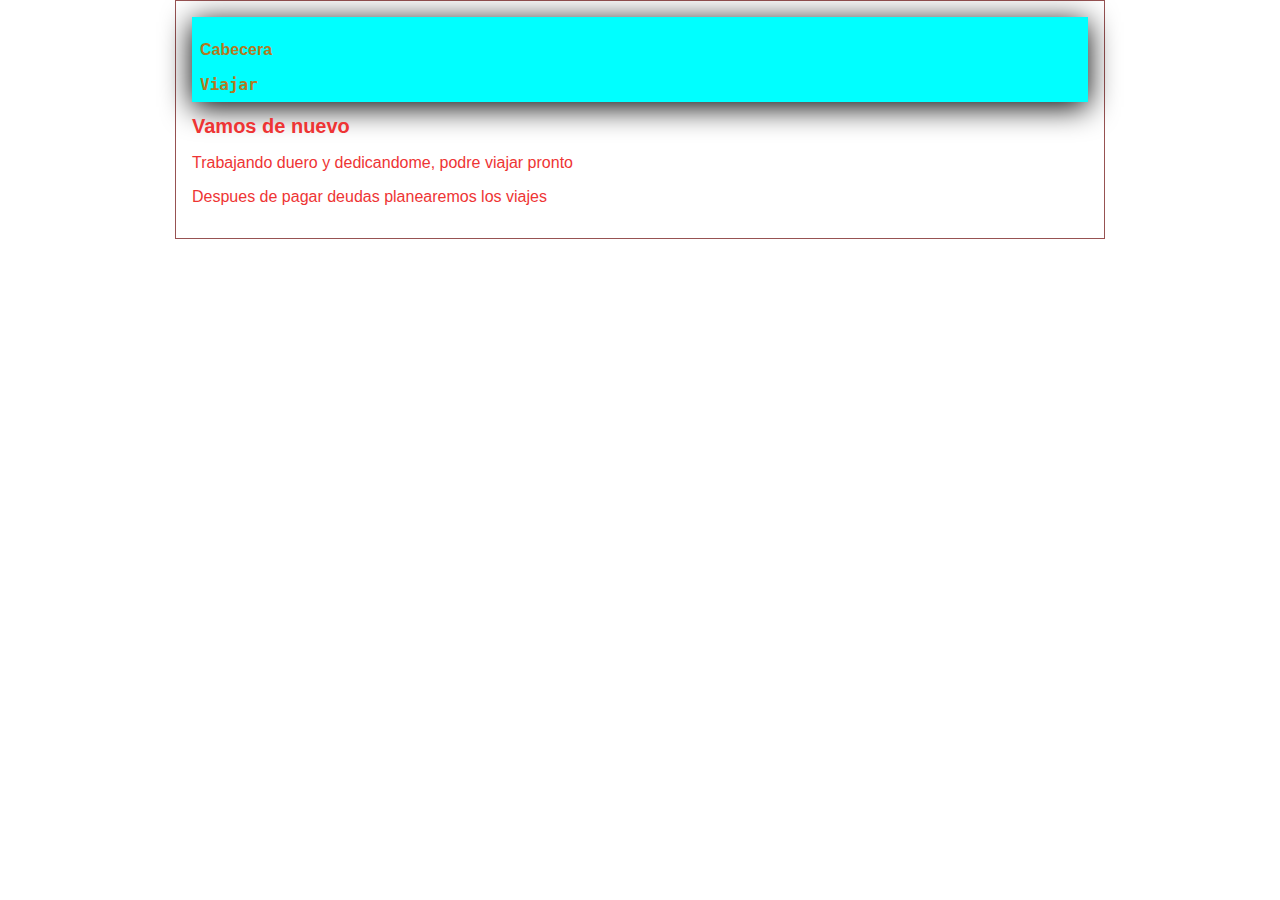
==== index.html @ 6b136577 "Modifique sapn y color de text" ====
<!DOCTYPE html>
<html lang="en">
<head>
    <meta charset="UTF-8">
    <meta name="viewport" content="width=device-width, initial-scale=1.0">
    <link rel="stylesheet" href="css/estilo.css">
    <title>Trabajemos</title>
</head>
<body>
    <div id="container">
        <div id="cabecera">
            <p>Cabecera</p> <samp>Viajar</samp>
        </div>
        <div id="post">
        <h1>Vamos de nuevo</h1>
        <p>Trabajando duero y dedicandome, podre viajar pronto</p>
        </div>
        <div>
            <p>Despues de pagar deudas planearemos los viajes</p>
        </div>
    </div>
</body>
</html>
---- css/estilo.css ----
body{
    color: rgb(238, 52, 52);
    text-align: center;
    font-family: Arial, Helvetica, sans-serif;
    font-size: 16px;
    margin: 0;
    padding: 0;
}

#container{

    width: 70%;
    padding: 1em;
    text-align: left;
    border:  1px solid rgb(151, 82, 82);
    margin: 0 auto;
}

#container h1{

    font-size: 20px;

}

#cabecera{

    background-color: aqua;
    box-shadow: 0px 5px 30px 0px black;
    color: rgb(180, 121, 33);
    font-weight: bold;
    margin: 0;
    padding: 0.5em;
}
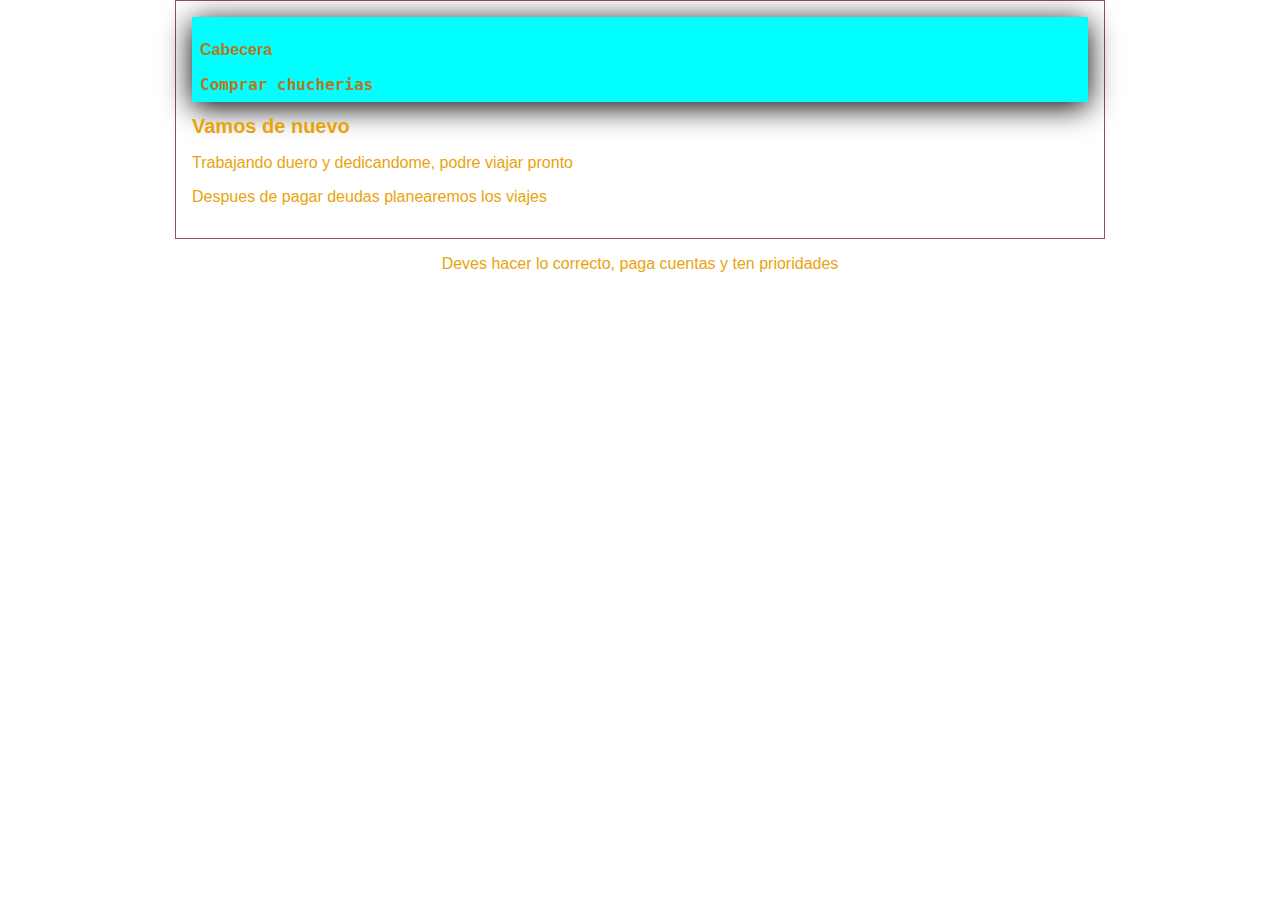
==== commit 0c7873b7: "Modifique span y color, mas texto relevante extra" ====
--- a/index.html
+++ b/index.html
@@ -9,7 +9,7 @@
 <body>
     <div id="container">
         <div id="cabecera">
-            <p>Cabecera</p> <samp>Viajar</samp>
+            <p>Cabecera</p> <samp>Comprar chucherias</samp>
         </div>
         <div id="post">
         <h1>Vamos de nuevo</h1>
@@ -19,5 +19,6 @@
             <p>Despues de pagar deudas planearemos los viajes</p>
         </div>
     </div>
+    <p>Deves hacer lo correcto, paga cuentas y ten prioridades</p>
 </body>
 </html>--- a/css/estilo.css
+++ b/css/estilo.css
@@ -1,5 +1,5 @@
 body{
-    color: rgb(238, 52, 52);
+    color: rgb(233, 163, 13);
     text-align: center;
     font-family: Arial, Helvetica, sans-serif;
     font-size: 16px;
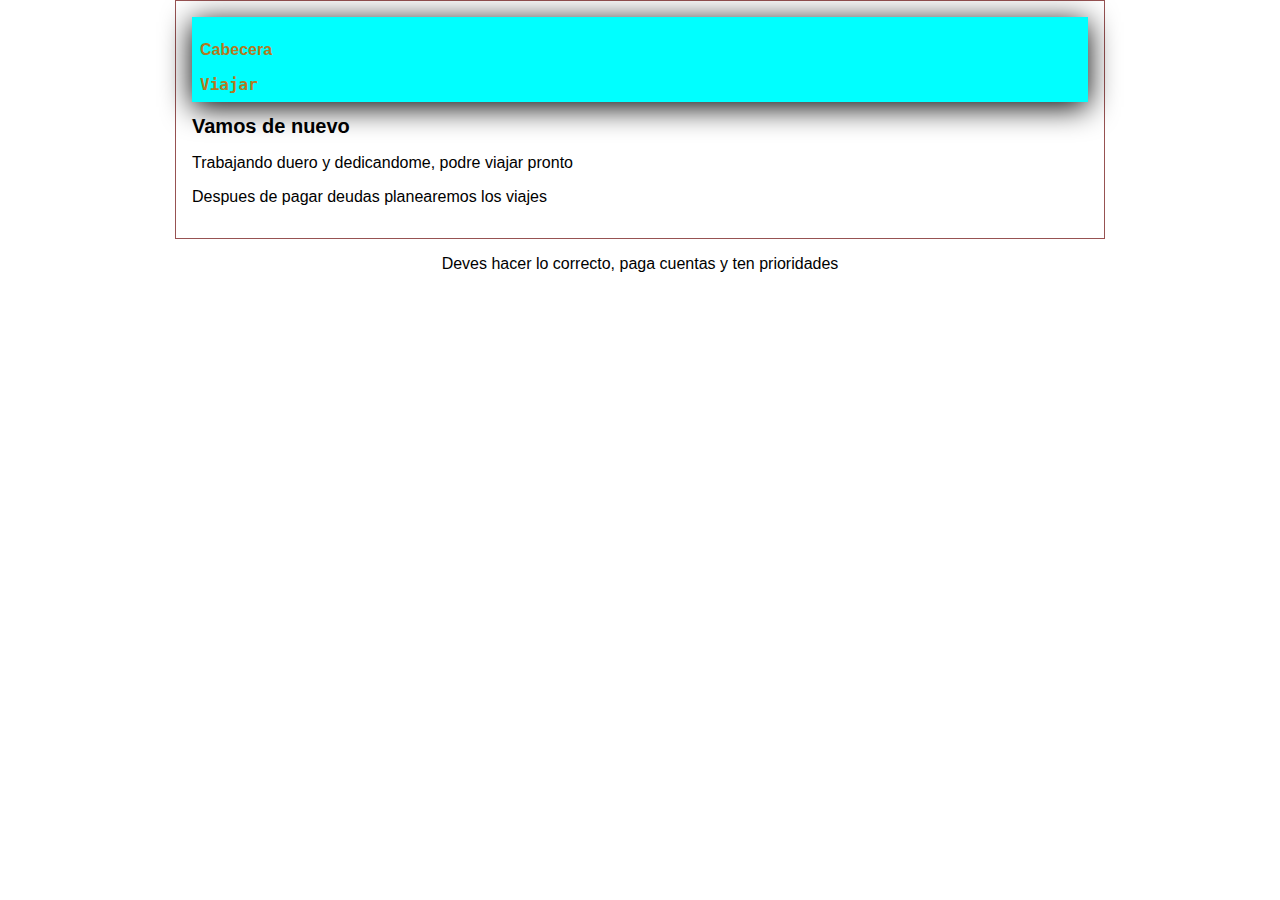
==== commit b794f9d5: "resulto conflicto merge, cambios en color de letras y span" ====
--- a/index.html
+++ b/index.html
@@ -9,7 +9,7 @@
 <body>
     <div id="container">
         <div id="cabecera">
-            <p>Cabecera</p> <samp>Comprar chucherias</samp>
+            <p>Cabecera</p> <samp>Viajar</samp>
         </div>
         <div id="post">
         <h1>Vamos de nuevo</h1>
--- a/css/estilo.css
+++ b/css/estilo.css
@@ -1,5 +1,5 @@
 body{
-    color: rgb(233, 163, 13);
+    color: rgb(0, 0, 0);
     text-align: center;
     font-family: Arial, Helvetica, sans-serif;
     font-size: 16px;
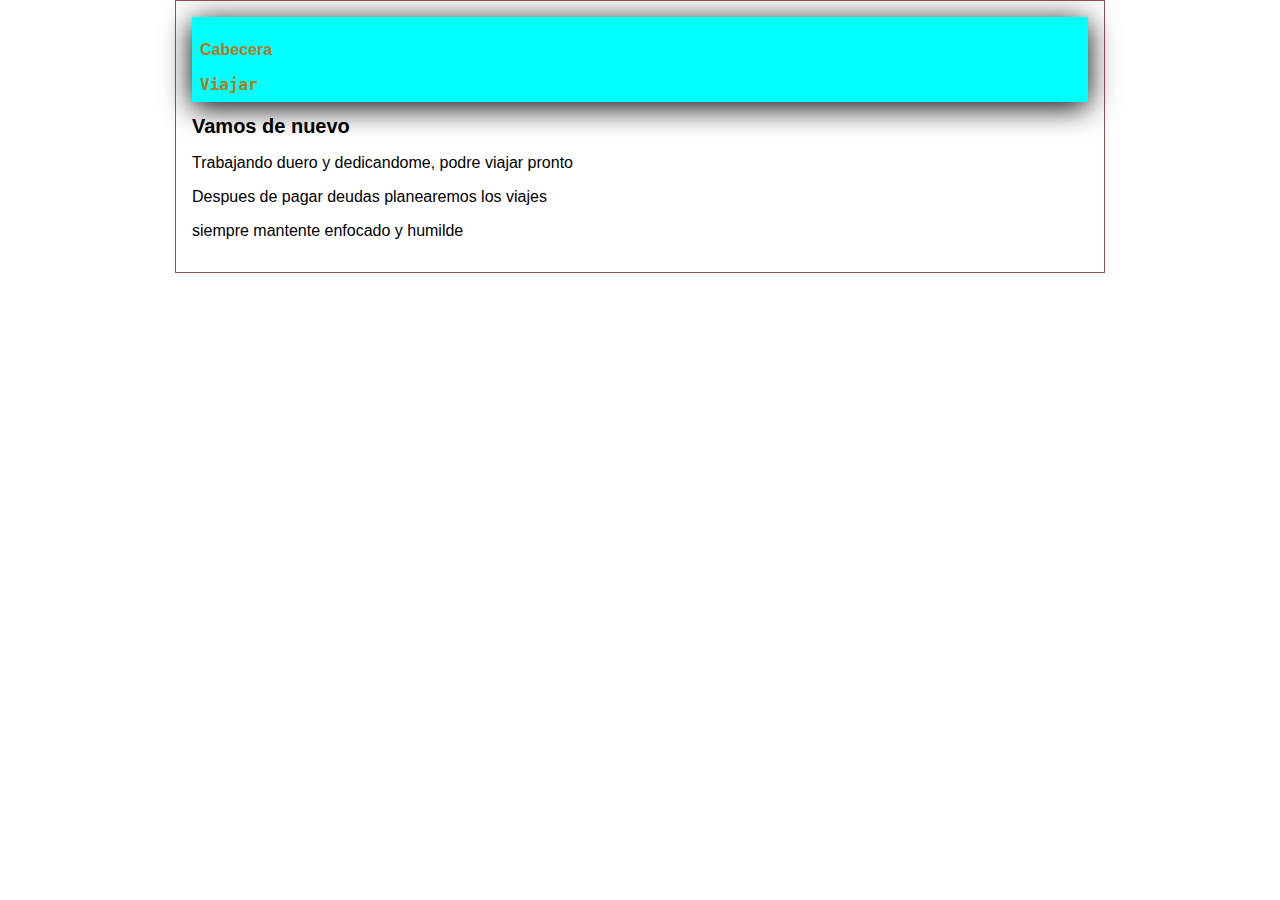
==== commit 072078f2: "cambios de prueba de ocurrencias" ====
--- a/index.html
+++ b/index.html
@@ -17,8 +17,8 @@
         </div>
         <div>
             <p>Despues de pagar deudas planearemos los viajes</p>
+            <p>siempre mantente enfocado y humilde</p>
         </div>
     </div>
-    <p>Deves hacer lo correcto, paga cuentas y ten prioridades</p>
 </body>
 </html>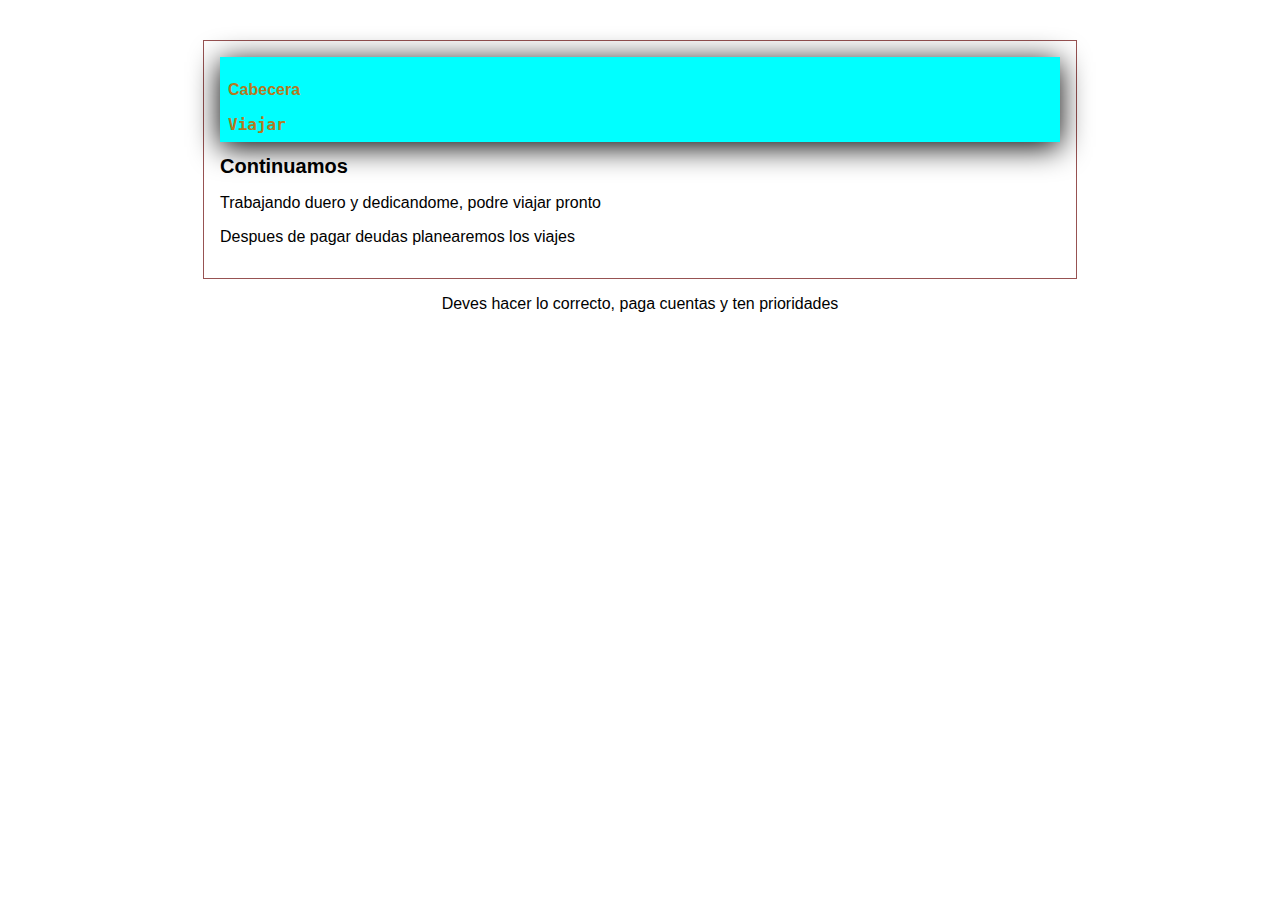
==== commit db7a3429: "agregamos cambios en css y h1 del html" ====
--- a/index.html
+++ b/index.html
@@ -12,13 +12,13 @@
             <p>Cabecera</p> <samp>Viajar</samp>
         </div>
         <div id="post">
-        <h1>Vamos de nuevo</h1>
+        <h1>Continuamos</h1>
         <p>Trabajando duero y dedicandome, podre viajar pronto</p>
         </div>
         <div>
             <p>Despues de pagar deudas planearemos los viajes</p>
-            <p>siempre mantente enfocado y humilde</p>
         </div>
     </div>
+    <p>Deves hacer lo correcto, paga cuentas y ten prioridades</p>
 </body>
 </html>--- a/css/estilo.css
+++ b/css/estilo.css
@@ -3,8 +3,8 @@
     text-align: center;
     font-family: Arial, Helvetica, sans-serif;
     font-size: 16px;
-    margin: 0;
-    padding: 0;
+    margin: 20px;
+    padding: 20px;
 }
 
 #container{
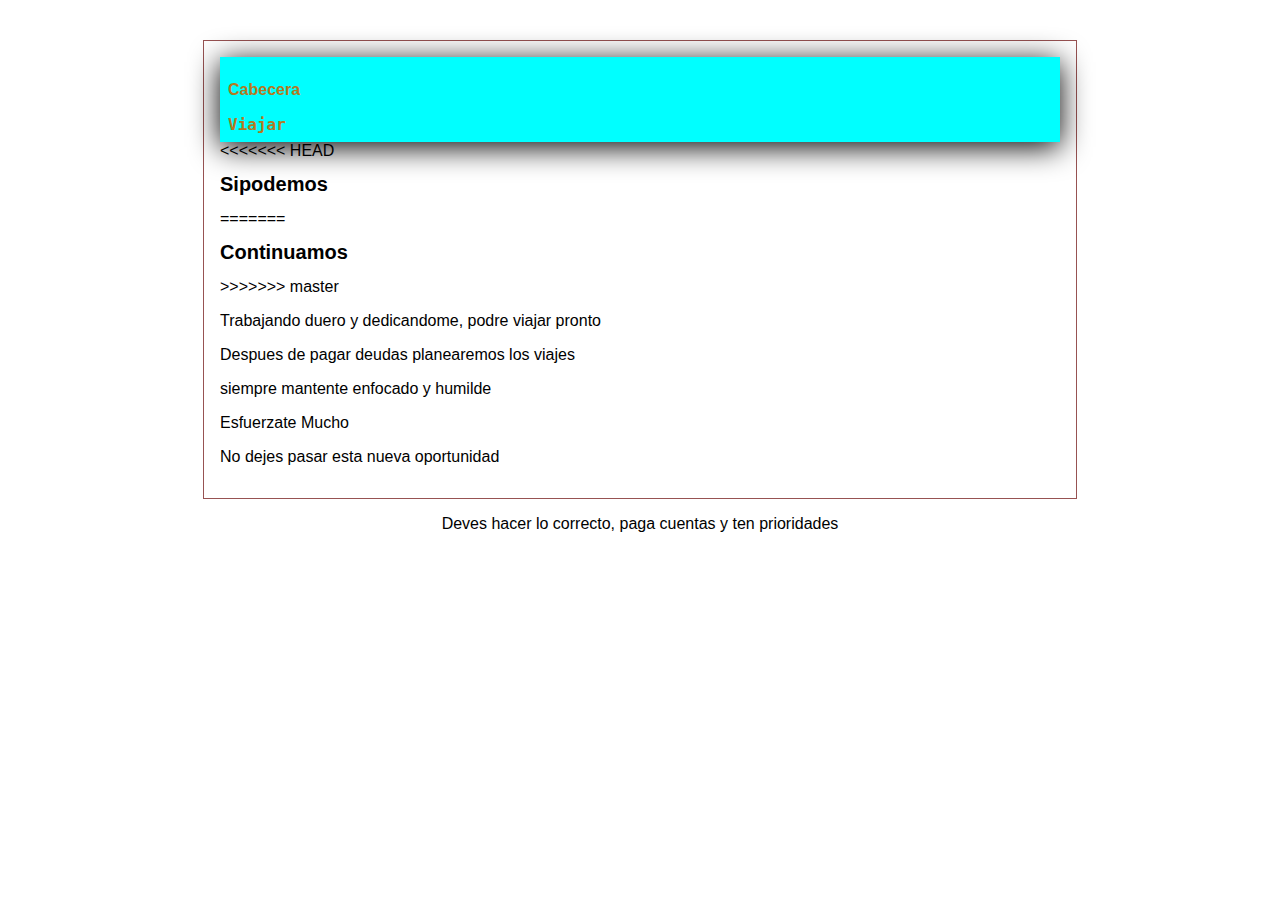
==== commit 0ce8a086: "conflicto de ramas al fucionar" ====
--- a/index.html
+++ b/index.html
@@ -12,11 +12,18 @@
             <p>Cabecera</p> <samp>Viajar</samp>
         </div>
         <div id="post">
+<<<<<<< HEAD
+        <h1>Sipodemos</h1>
+=======
         <h1>Continuamos</h1>
+>>>>>>> master
         <p>Trabajando duero y dedicandome, podre viajar pronto</p>
         </div>
         <div>
             <p>Despues de pagar deudas planearemos los viajes</p>
+            <p>siempre mantente enfocado y humilde</p>
+            <p>Esfuerzate Mucho</p>
+            <p>No dejes pasar esta nueva oportunidad</p>
         </div>
     </div>
     <p>Deves hacer lo correcto, paga cuentas y ten prioridades</p>
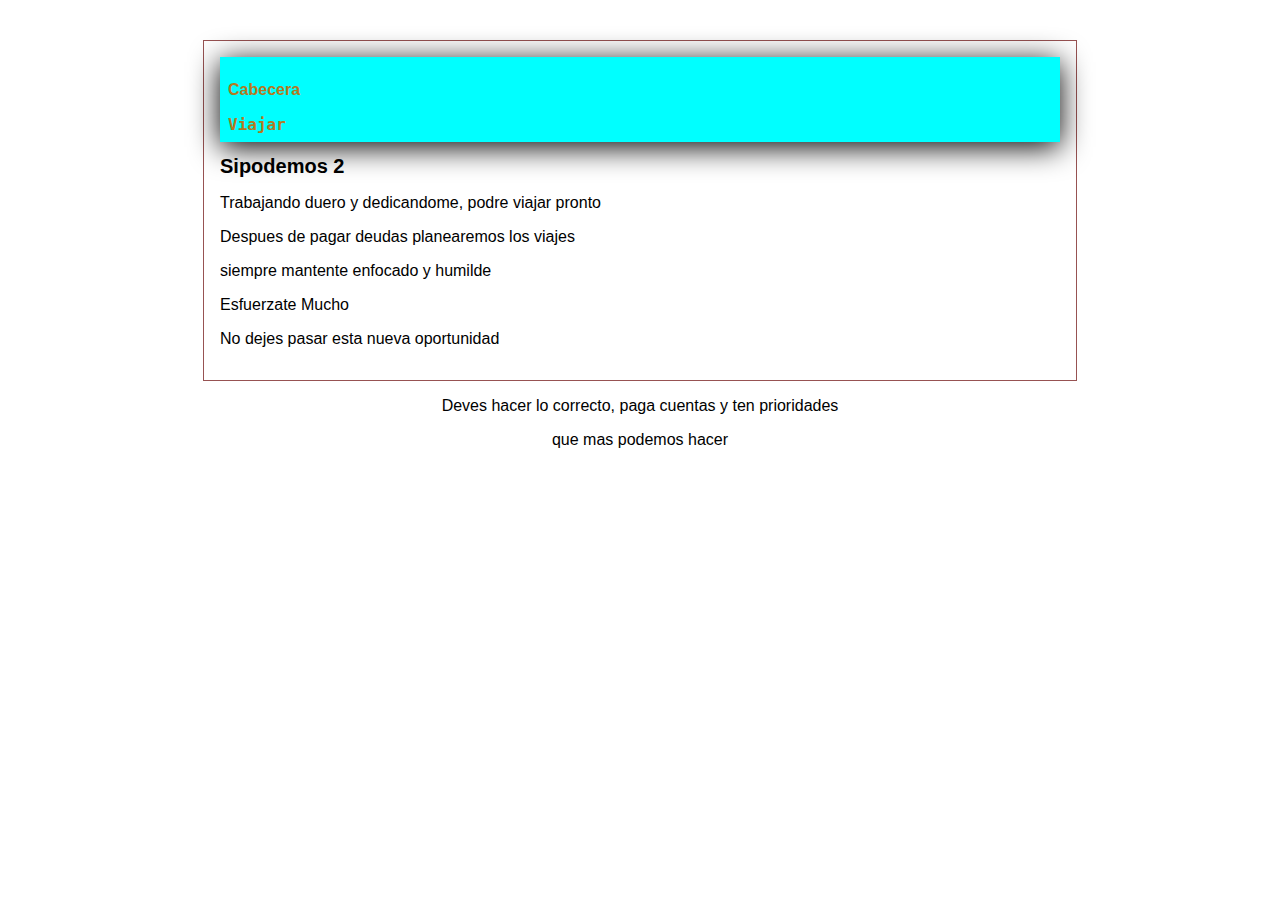
==== commit e4d7c464: "cambios inutiles" ====
--- a/index.html
+++ b/index.html
@@ -12,11 +12,7 @@
             <p>Cabecera</p> <samp>Viajar</samp>
         </div>
         <div id="post">
-<<<<<<< HEAD
-        <h1>Sipodemos</h1>
-=======
-        <h1>Continuamos</h1>
->>>>>>> master
+        <h1>Sipodemos 2</h1>
         <p>Trabajando duero y dedicandome, podre viajar pronto</p>
         </div>
         <div>
@@ -27,5 +23,6 @@
         </div>
     </div>
     <p>Deves hacer lo correcto, paga cuentas y ten prioridades</p>
+    <p>que mas podemos hacer</p>
 </body>
 </html>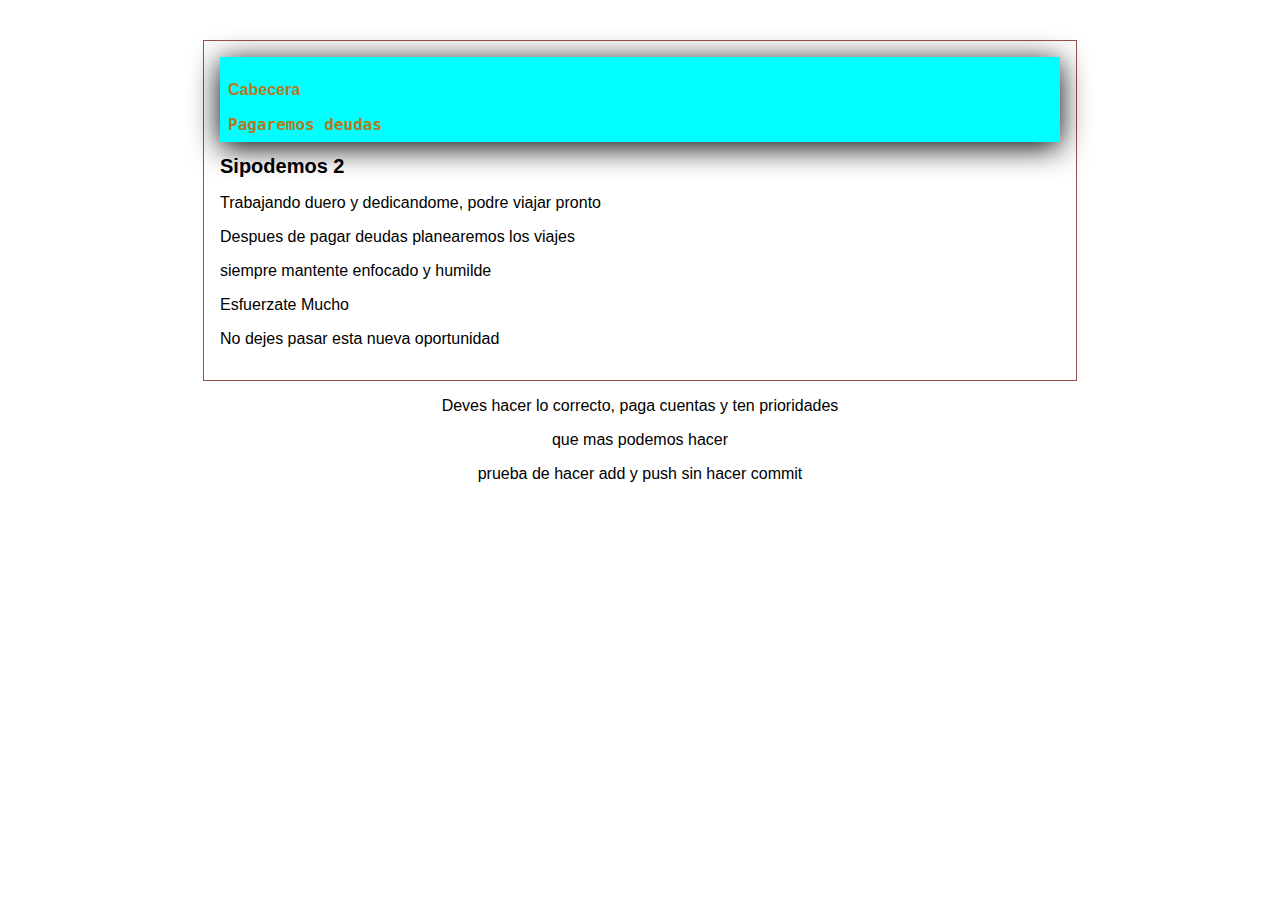
==== commit 3eb7afde: "cambios para los parrafos" ====
--- a/index.html
+++ b/index.html
@@ -9,7 +9,7 @@
 <body>
     <div id="container">
         <div id="cabecera">
-            <p>Cabecera</p> <samp>Viajar</samp>
+            <p>Cabecera</p> <samp>Pagaremos deudas</samp>
         </div>
         <div id="post">
         <h1>Sipodemos 2</h1>
@@ -24,5 +24,6 @@
     </div>
     <p>Deves hacer lo correcto, paga cuentas y ten prioridades</p>
     <p>que mas podemos hacer</p>
+    <p>prueba de hacer add y push sin hacer commit</p>
 </body>
-</html>+</html>
